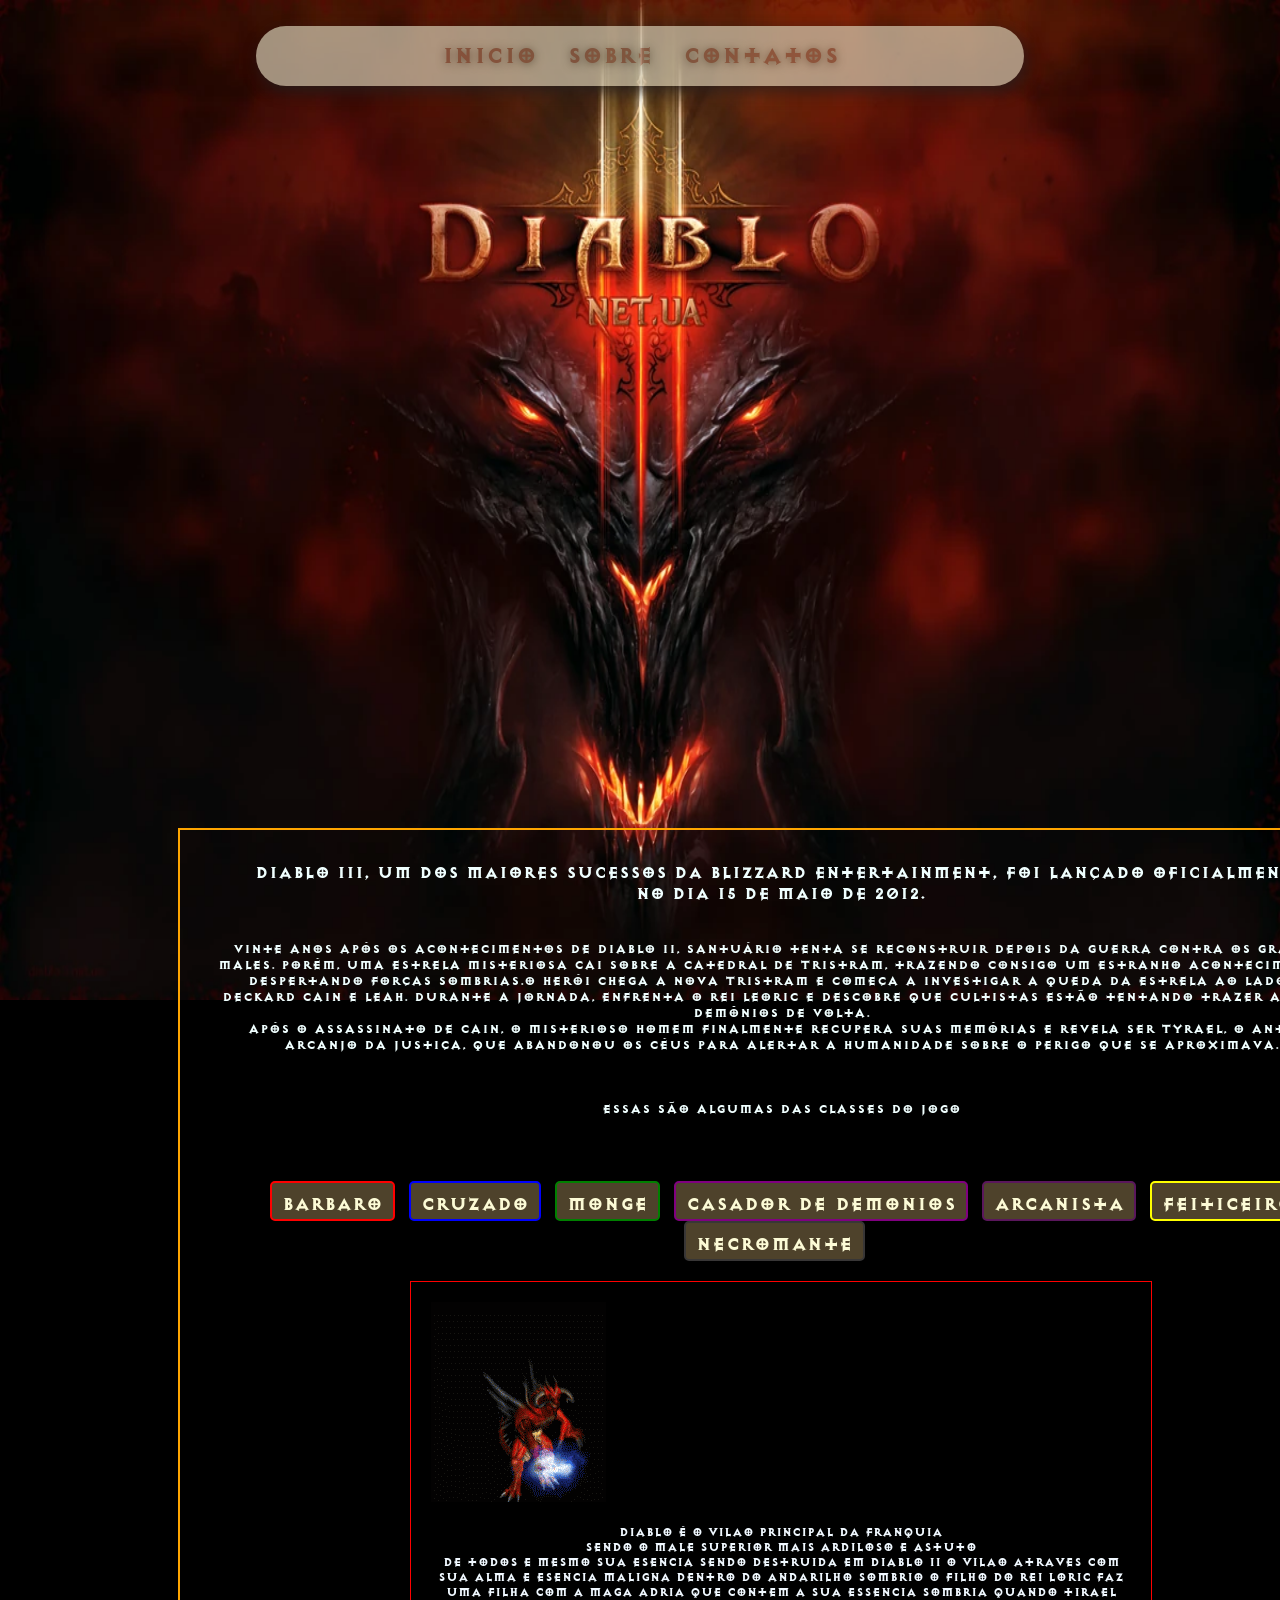
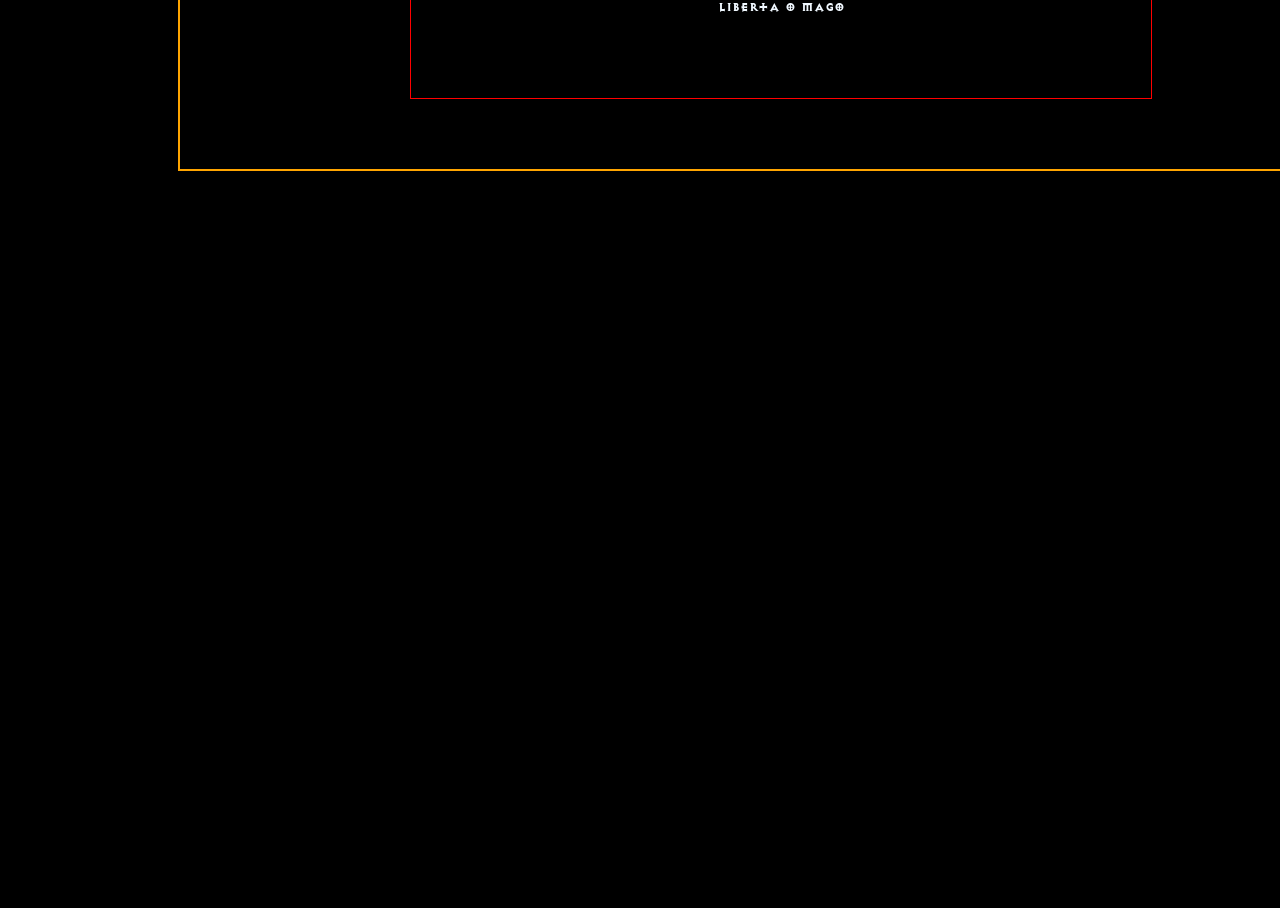
==== index.html @ b211b739 "diablo imortal" ====
<!DOCTYPE html>
<html lang="pt-BR">
<head>
    <meta charset="UTF-8">
    <meta name="viewport" content="width=device-width, initial-scale=1.0">
    <title>Home</title>
    <link rel="stylesheet" href="style.css">
</head>
<body>
    
    <div id="container-barra">
            <nav>
                    <a href="index.html">Inicio</a>
                    <a href="sobre.html">Sobre</a>
                    <a href="contatos.html">Contatos</a>
            </nav>
    </div>

    <div class="container-principal">
        <h1><strong>Diablo III, um dos maiores sucessos da Blizzard Entertainment, foi lançado oficialmente no dia 15 de maio de 2012.<strong></h1>

        <p>Vinte anos após os acontecimentos de Diablo II, Santuário tenta se reconstruir depois da guerra contra os grandes males. Porém, uma estrela misteriosa cai sobre a Catedral de Tristram, trazendo consigo um estranho acontecimento e despertando forças sombrias.O herói chega a Nova Tristram e começa a investigar a queda da estrela ao lado de Deckard Cain e Leah. Durante a jornada, enfrenta o Rei Leoric e descobre que cultistas estão tentando trazer antigos demônios de volta.<br>Após o assassinato de Cain, o misterioso homem finalmente recupera suas memórias e revela ser Tyrael, o antigo Arcanjo da Justiça, que abandonou os Céus para alertar a humanidade sobre o perigo que se aproximava.<br><br><br><br>Essas são algumas das classes do jogo</p>
        
            <div class="botao">
                <button class="cor1" onclick=""><strong>Barbaro</strong></button>
                <button class="cor2" onclick=""><strong>Cruzado</strong></button>
                <button class="cor3" onclick=""><strong>Monge</strong></button>
                <button class="cor4" onclick=""><strong>Casador de Demonios</strong></button>
                <button class="cor5" onclick=""><strong>Arcanista</strong></button>
                <button class="cor6" onclick=""><strong>Feiticeiro</strong></button>
                <button class="cor7" onclick=""><strong>Necromante</strong></button>
            </div>

            <div class="vilao">
                <img src="imgs/giphy-diablo.gif" alt="giphy">

                <p>Diablo é o vilao principal da franquia<br> sendo o male superior mais ardiloso e astuto<br> de todos e mesmo sua esencia sendo destruida em diablo II o vilao atraves com sua alma e esencia maligna dentro do andarilho sombrio o filho do rei Loric faz uma filha com a maga adria que contem a sua essencia sombria quando tirael liberta o mago</p>
            </div>
    </div>

</body>
</html>
---- style.css ----
body{
    background-image: url(imgs/logo3.jpeg);
    background-size: 100vw 1000px;
    background-repeat: no-repeat;
    background-color: black;
    text-align: center;
    font-family: 'DiabloImortal', sans-serif;
    color: azure;
}
@font-face {
    font-family: "DiabloImortal";
    src: url("diablo/diablo.ttf") format('truetype');
}
#container-barra{
    min-width: 60vw;
    height: 60px;
    border-radius: 50px;
    margin: 50px 200px auto 200px;
    background-color: #36383d;
    box-shadow: 3px 6px 15px #222121;
}
#container-barra, nav{
    border-radius: 50px;
    opacity: 70%;
}
#container-barra, a{
    background-color: #d3cbb2;
    /*rgb(243, 228, 198)*/
    color: rgb(133, 69, 43 );
    display: inline-block;
    transition: all 0.5s ease;
    font-size: 25px;
    margin: 15px 10px;
    cursor: pointer;
    text-decoration: none;
    text-shadow: 0px 1px 10px #49412e;
}
#container-barra, a:hover{
    color: orange;
    transform: translateY( 3px);
    cursor: pointer;
    text-decoration: none;
    text-shadow: 0px 1px 10px rgba(252, 195, 91, 0.733);
}
.container-principal{
    display: flex;
    border: 2px solid orange;
    font-size: 20px;
    margin: 57vw 170px;
}
.container-principal, h1{
    font-size: 18px;
    padding: 10px 30px 1px 30px;
}
.container-principal, p{
    font-size: 14px;
    padding-top: 10px;
    padding-bottom: 50px;
    display: inline-block;
}
.botao, .cor1, .cor2, .cor3, .cor4, .cor5, .cor6, .cor7{
    display: inline;
    width: auto;
    height: 40px;
    text-align: center;
    font-size: 20px;
    font-family: 'DiabloImortal';
    color: rgb(252, 251, 214);
    padding: 10px;
    border-radius: 5px;
    margin-left: 3px;
    margin-right: 3px;
}
.cor1{
    background-color: #4e422b;
    border: 2px solid red;
}
.cor2{
    background-color: #4e422b;
    border: 2px solid blue;
}
.cor3{
    background-color: #4e422b;
    border: 2px solid green;
}
.cor4{
    background-color: #4e422b;
    border: 2px solid purple;
}
.cor5{
    background-color: #4e422b;
    border: 2px solid rgb(90, 23, 92);
}
.cor6{
    background-color: #4e422b;
    border: 2px solid yellow;
}
.cor7{
    background-color: #4e422b;
    border: 2px solid rgb(56, 54, 54);
}
.vilao{
    padding: 20px;
    width: 700px;
    margin: 20px 200px;
    color: aliceblue;
    gap: 2em;
        overflow: hidden;
        border: 1px solid red;
}
.vilao img {
    float: left;
}
.vilao p{
    font-size: 13px;
    color: aliceblue;
}
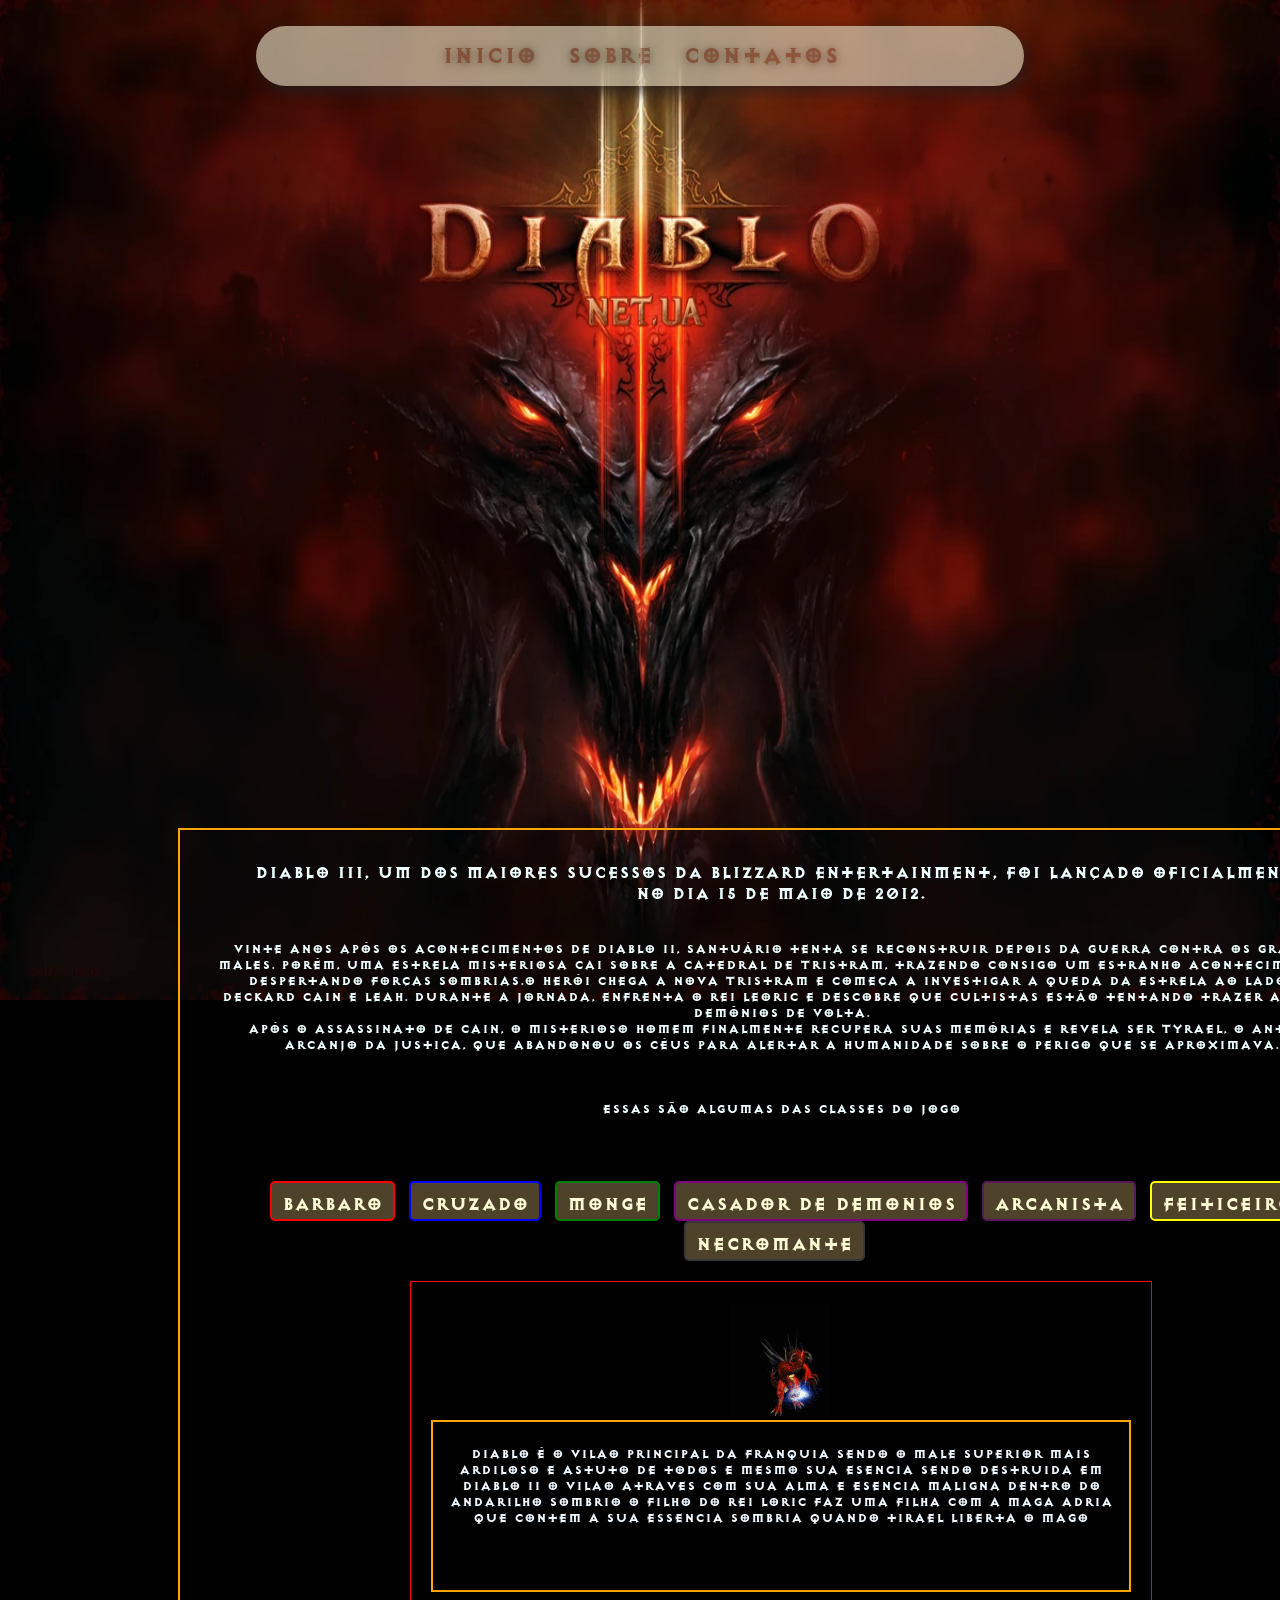
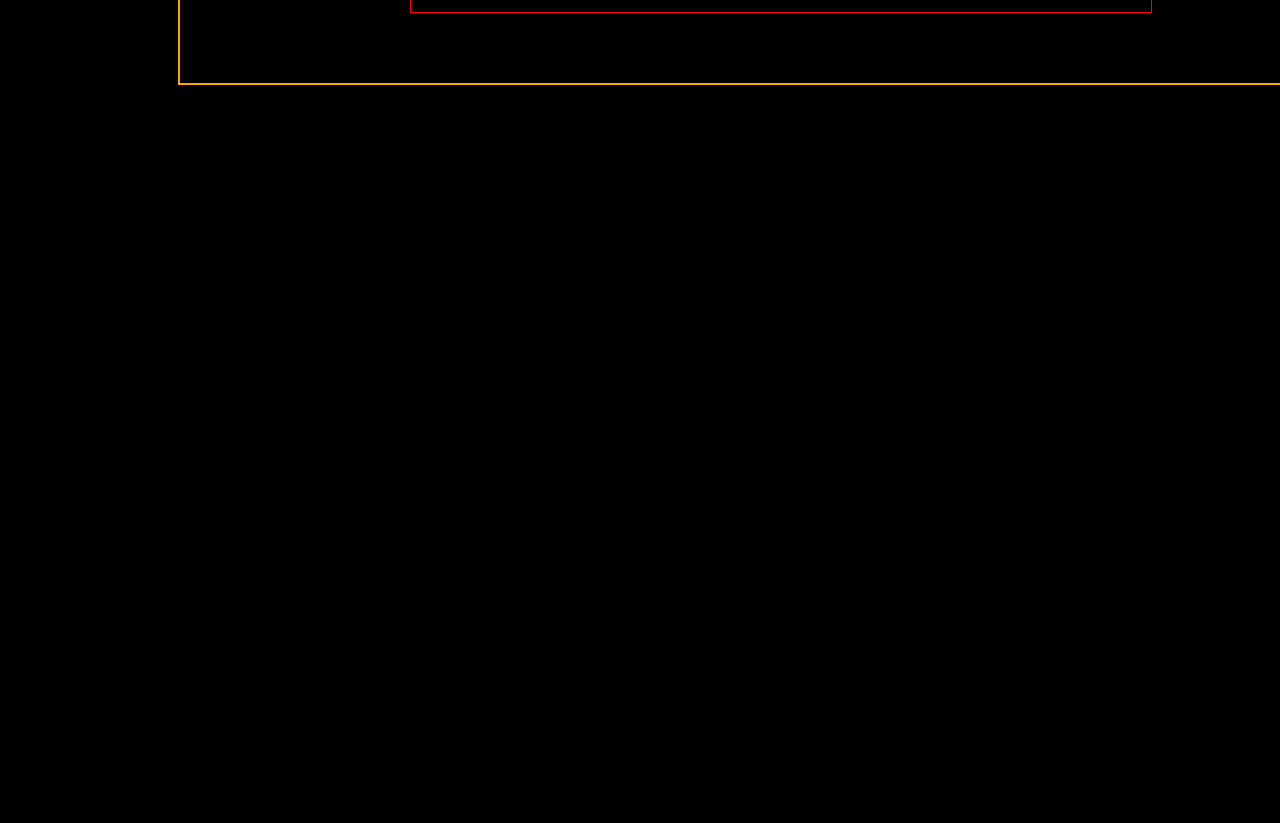
==== commit e97a2297: "Quase lá" ====
--- a/index.html
+++ b/index.html
@@ -12,7 +12,7 @@
             <nav>
                     <a href="index.html">Inicio</a>
                     <a href="sobre.html">Sobre</a>
-                    <a href="contatos.html">Contatos</a>
+                    <a href=https://exemplo.com target="_blank">Contatos</a>
             </nav>
     </div>
 
@@ -34,8 +34,11 @@
             <div class="vilao">
                 <img src="imgs/giphy-diablo.gif" alt="giphy">
 
-                <p>Diablo é o vilao principal da franquia<br> sendo o male superior mais ardiloso e astuto<br> de todos e mesmo sua esencia sendo destruida em diablo II o vilao atraves com sua alma e esencia maligna dentro do andarilho sombrio o filho do rei Loric faz uma filha com a maga adria que contem a sua essencia sombria quando tirael liberta o mago</p>
+                <div class="vilao-p">
+                    <p>Diablo é o vilao principal da franquia sendo o male superior mais ardiloso e astuto de todos e mesmo sua esencia sendo destruida em diablo II o vilao atraves com sua alma e esencia maligna dentro do andarilho sombrio o filho do rei Loric faz uma filha com a maga adria que contem a sua essencia sombria quando tirael liberta o mago</p>
+                </div>    
             </div>
+
     </div>
 
 </body>
--- a/style.css
+++ b/style.css
@@ -105,13 +105,40 @@
     margin: 20px 200px;
     color: aliceblue;
     gap: 2em;
-        overflow: hidden;
-        border: 1px solid red;
+    border: 1px solid red;
+    display: flexbox;
+    justify-content: center;
 }
 .vilao img {
-    float: left;
+    width: 100px;
+    height: auto;
 }
-.vilao p{
+.vilao-p{
+    border: 2px solid orange;
     font-size: 13px;
     color: aliceblue;
+}
+
+
+
+/*Parte da pagina sobre*/
+.display-sobre {
+    border: 2px solid rgba(221, 159, 44, 0.767);
+    border-radius: 3px;
+    background-color: rgb(238, 238, 191);
+    color: black;
+    margin: 170px 250px;
+    min-width: 60vw;
+    height: 20vw;
+}
+.display-sobre h1 h2{
+    font-size: 15px;
+    justify-content: center;
+    align-items: center;
+    text-align: center;
+}
+.display-sobre p{
+    display: flex;
+    font-size: 17px;
+    justify-content: center;
 }
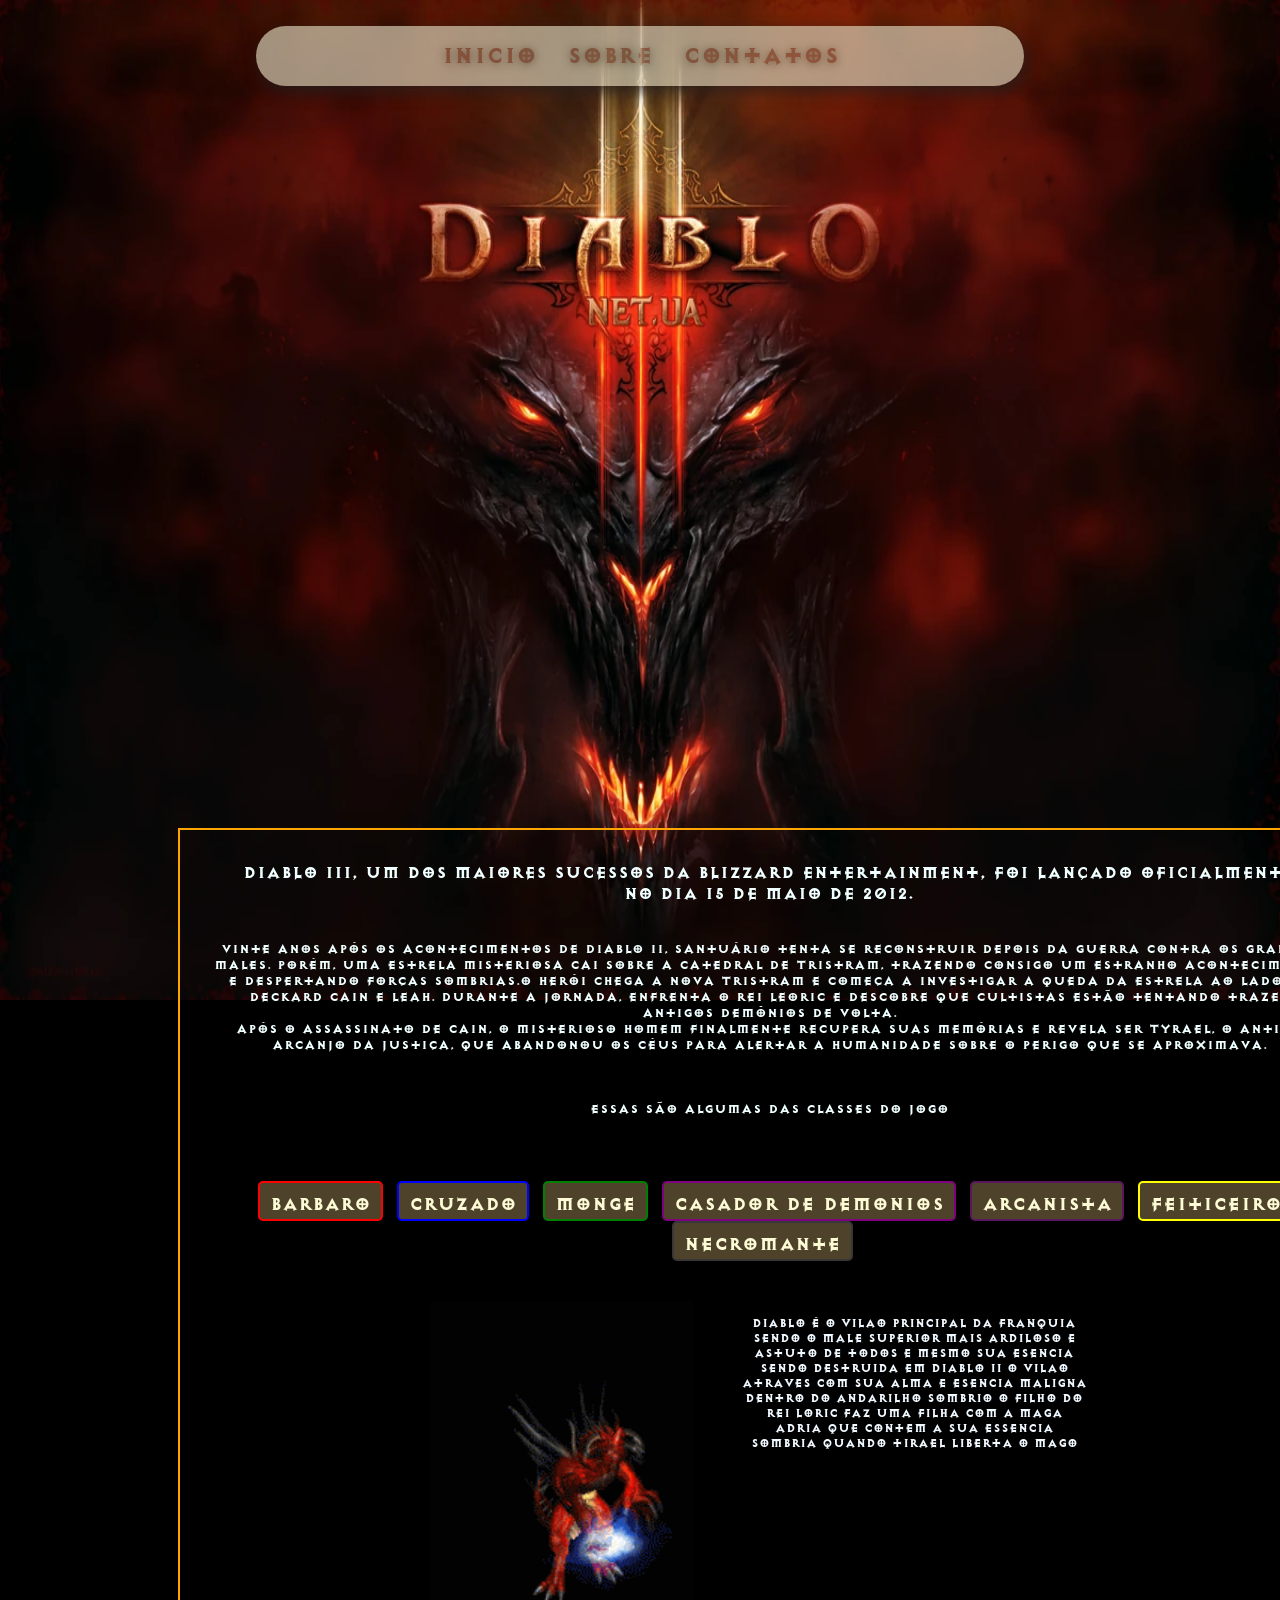
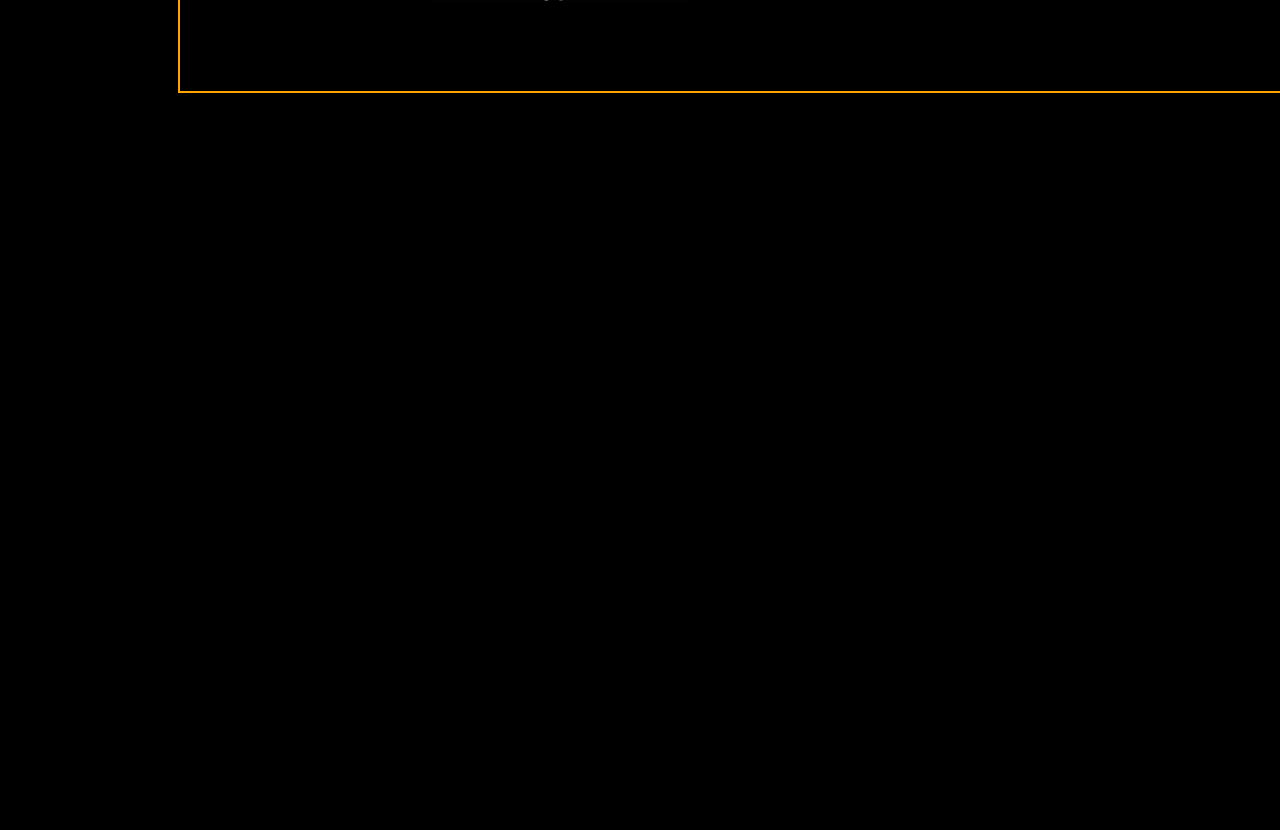
==== commit 601a0c82: "Home v1" ====
--- a/index.html
+++ b/index.html
@@ -34,9 +34,7 @@
             <div class="vilao">
                 <img src="imgs/giphy-diablo.gif" alt="giphy">
 
-                <div class="vilao-p">
-                    <p>Diablo é o vilao principal da franquia sendo o male superior mais ardiloso e astuto de todos e mesmo sua esencia sendo destruida em diablo II o vilao atraves com sua alma e esencia maligna dentro do andarilho sombrio o filho do rei Loric faz uma filha com a maga adria que contem a sua essencia sombria quando tirael liberta o mago</p>
-                </div>    
+                    <p>Diablo é o vilao principal da franquia sendo o male superior mais ardiloso e astuto de todos e mesmo sua esencia sendo destruida em diablo II o vilao atraves com sua alma e esencia maligna dentro do andarilho sombrio o filho do rei Loric faz uma filha com a maga adria que contem a sua essencia sombria quando tirael liberta o mago</p> 
             </div>
 
     </div>
--- a/style.css
+++ b/style.css
@@ -72,51 +72,108 @@
     margin-right: 3px;
 }
 .cor1{
+    transition: all 0.5s ease;
+    flex: 0 0 5em;
+    overflow: hidden;
     background-color: #4e422b;
     border: 2px solid red;
 }
+.cor1:hover{
+    transform: translateY( -5px);
+    border: 2px solid red;
+    box-shadow: 0px 3px 15px 5px red;
+}
 .cor2{
+    transition: all 0.5s ease;
+    flex: 0 0 5em;
+    overflow: hidden;
     background-color: #4e422b;
     border: 2px solid blue;
 }
+.cor2:hover{
+    transform: translateY( -5px);
+    border: 2px solid blue;
+    box-shadow: 0px 3px 15px 5px blue;
+}
 .cor3{
+    transition: all 0.5s ease;
+    flex: 0 0 5em;
+    overflow: hidden;
     background-color: #4e422b;
     border: 2px solid green;
 }
+.cor3:hover{
+    transform: translateY( -5px);
+    border: 2px solid green;
+    box-shadow: 0px 3px 15px 5px green;
+}
 .cor4{
+    transition: all 0.5s ease;
+    flex: 0 0 5em;
+    overflow: hidden;
     background-color: #4e422b;
     border: 2px solid purple;
 }
+.cor4:hover{
+    transform: translateY( -5px);
+    border: 2px solid purple;
+    box-shadow: 0px 3px 15px 5px purple;
+}
+/*box-shadow: 0px 3px 15px 5px rgb(90, 23, 92 );*/
 .cor5{
     background-color: #4e422b;
-    border: 2px solid rgb(90, 23, 92);
-}
+    border: 2px solid rgb(90, 23, 92 );
+    flex: 0 0 5em;
+    overflow: hidden;
+    transition: all 0.5s ease;
+}
+.cor5:hover{
+    transform: translateY( -5px);
+    border: 2px solid rgb(90, 23, 92 );
+    box-shadow: 0px 3px 15px 5px rgb(90, 23, 92 );
+}
+
 .cor6{
+    transition: all 0.5s ease;
+    flex: 0 0 5em;
+    overflow: hidden;
     background-color: #4e422b;
     border: 2px solid yellow;
 }
+.cor6:hover{
+    transform: translateY( -5px);
+    border: 2px solid yellow;
+    box-shadow: 0px 3px 15px 5px yellow;
+}
 .cor7{
+    transition: all 0.5s ease;
+    flex: 0 0 5em;
+    overflow: hidden;
     background-color: #4e422b;
     border: 2px solid rgb(56, 54, 54);
 }
+.cor7:hover{
+    transform: translateY( -5px);
+    border: 2px solid rgb(56, 54, 54);
+    box-shadow: 0px 3px 15px 5px rgb(56, 54, 54);
+}
 .vilao{
+    display: flex;
     padding: 20px;
-    width: 700px;
+    width: 53vw;
     margin: 20px 200px;
     color: aliceblue;
     gap: 2em;
-    border: 1px solid red;
-    display: flexbox;
-    justify-content: center;
 }
 .vilao img {
-    width: 100px;
-    height: auto;
-}
-.vilao-p{
-    border: 2px solid orange;
+    width: 300px;
+    height: 300px;
+    padding: auto;
+}
+.vilao p{
     font-size: 13px;
     color: aliceblue;
+    margin: 5px 20px auto 20px;
 }
 
 
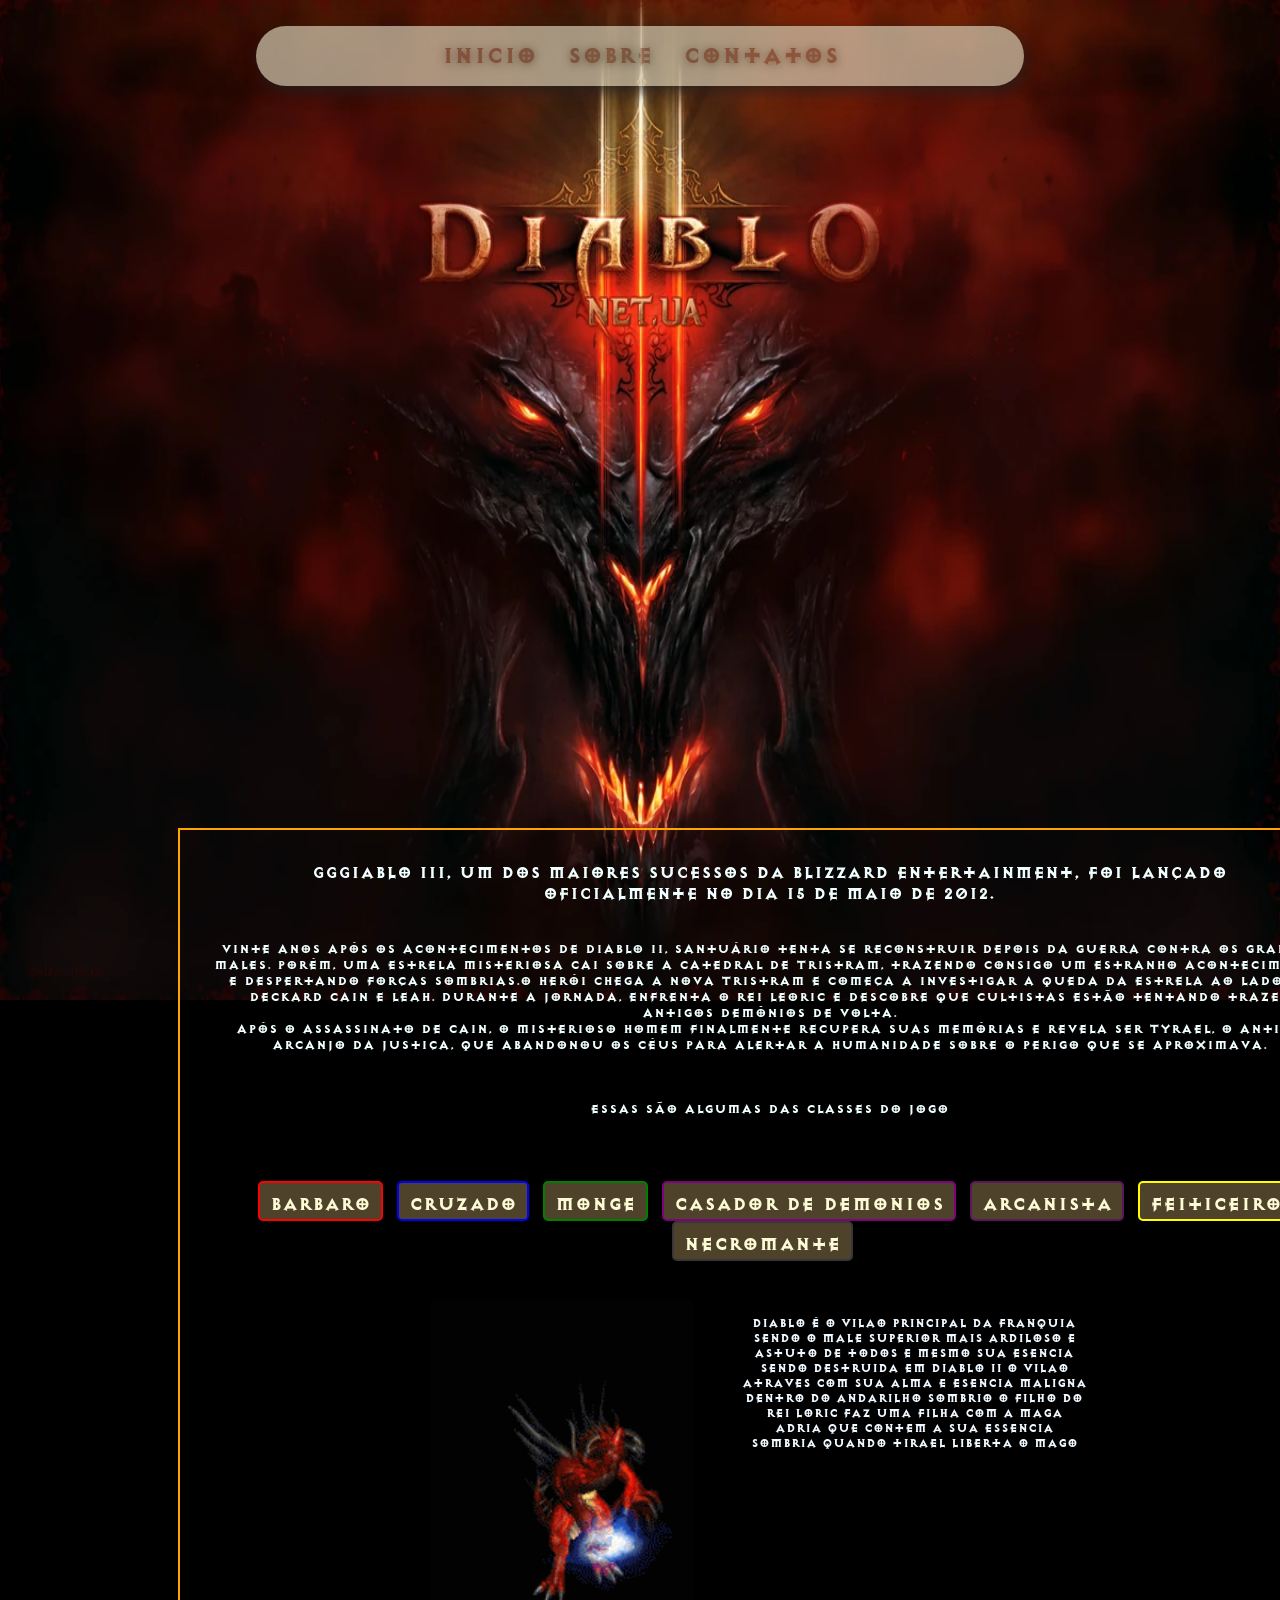
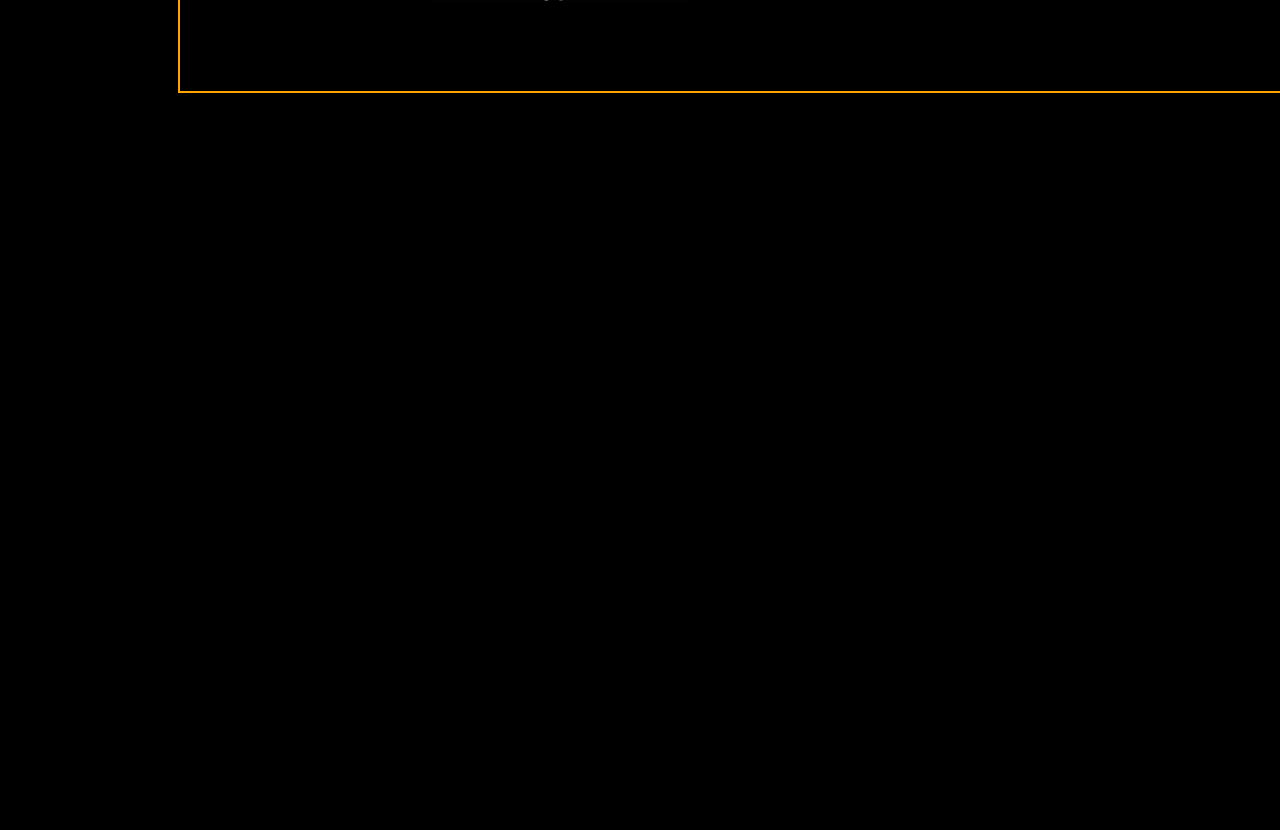
==== commit 974c7c0c: "ddd" ====
--- a/index.html
+++ b/index.html
@@ -17,7 +17,7 @@
     </div>
 
     <div class="container-principal">
-        <h1><strong>Diablo III, um dos maiores sucessos da Blizzard Entertainment, foi lançado oficialmente no dia 15 de maio de 2012.<strong></h1>
+        <h1><strong>gggiablo III, um dos maiores sucessos da Blizzard Entertainment, foi lançado oficialmente no dia 15 de maio de 2012.<strong></h1>
 
         <p>Vinte anos após os acontecimentos de Diablo II, Santuário tenta se reconstruir depois da guerra contra os grandes males. Porém, uma estrela misteriosa cai sobre a Catedral de Tristram, trazendo consigo um estranho acontecimento e despertando forças sombrias.O herói chega a Nova Tristram e começa a investigar a queda da estrela ao lado de Deckard Cain e Leah. Durante a jornada, enfrenta o Rei Leoric e descobre que cultistas estão tentando trazer antigos demônios de volta.<br>Após o assassinato de Cain, o misterioso homem finalmente recupera suas memórias e revela ser Tyrael, o antigo Arcanjo da Justiça, que abandonou os Céus para alertar a humanidade sobre o perigo que se aproximava.<br><br><br><br>Essas são algumas das classes do jogo</p>
         
@@ -40,4 +40,5 @@
     </div>
 
 </body>
+    <script src="script.js"></script>
 </html>
--- a/style.css
+++ b/style.css
@@ -6,6 +6,7 @@
     text-align: center;
     font-family: 'DiabloImortal', sans-serif;
     color: azure;
+
 }
 @font-face {
     font-family: "DiabloImortal";
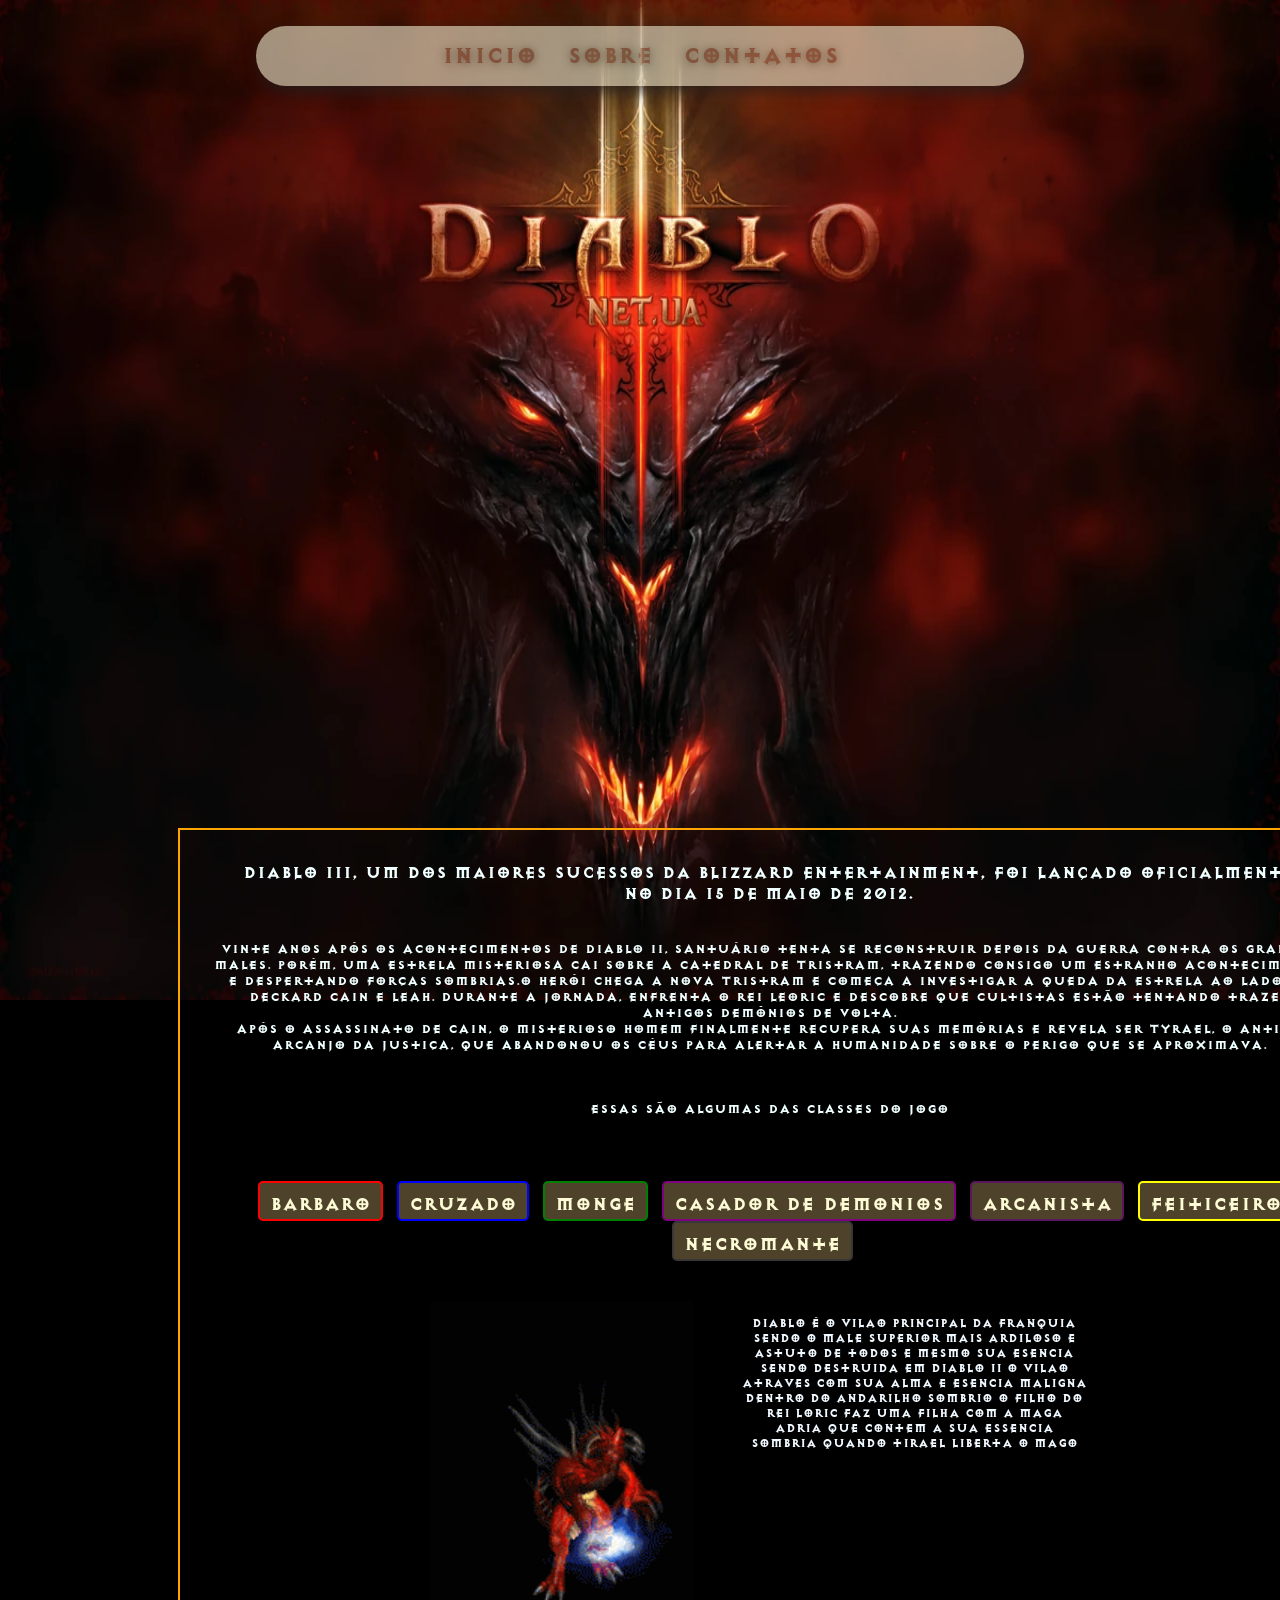
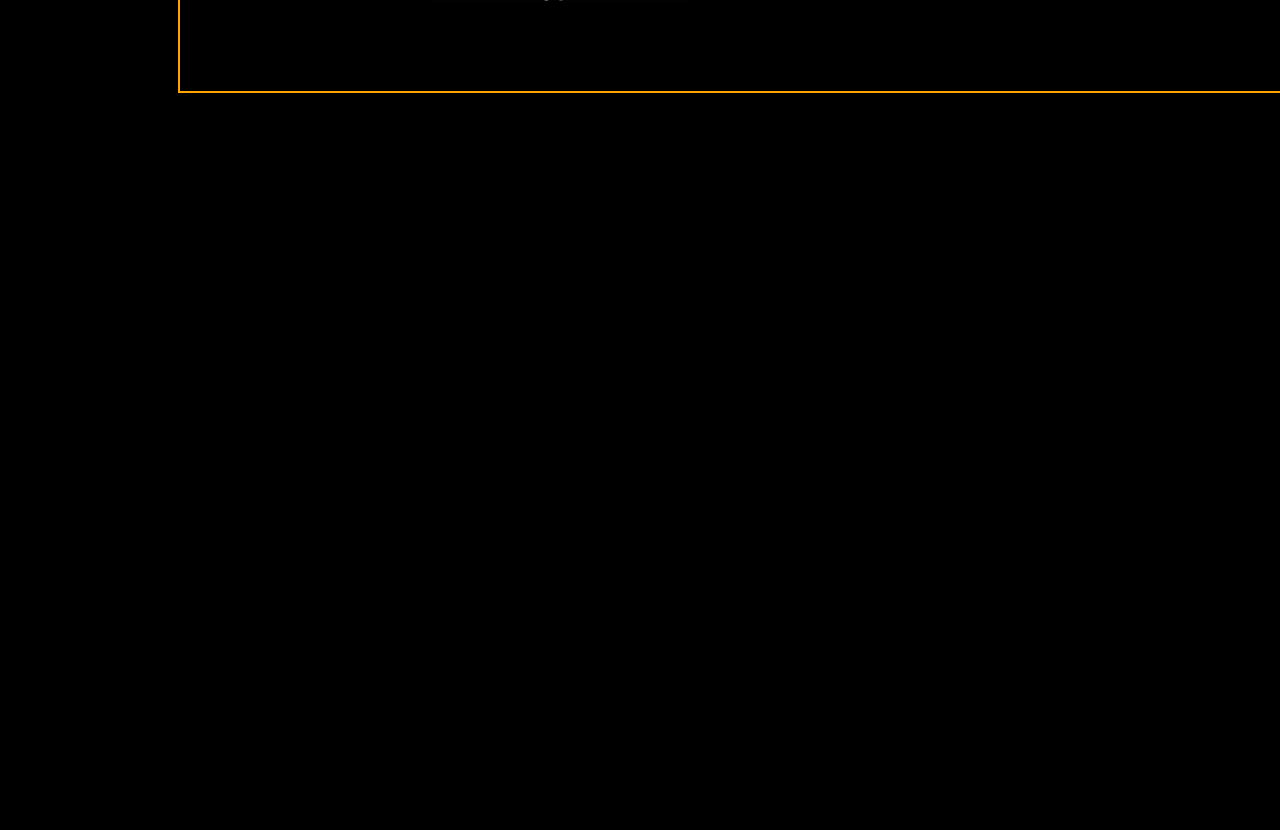
==== commit 37941bd6: "ss" ====
--- a/index.html
+++ b/index.html
@@ -17,7 +17,7 @@
     </div>
 
     <div class="container-principal">
-        <h1><strong>gggiablo III, um dos maiores sucessos da Blizzard Entertainment, foi lançado oficialmente no dia 15 de maio de 2012.<strong></h1>
+        <h1><strong>Diablo III, um dos maiores sucessos da Blizzard Entertainment, foi lançado oficialmente no dia 15 de maio de 2012.<strong></h1>
 
         <p>Vinte anos após os acontecimentos de Diablo II, Santuário tenta se reconstruir depois da guerra contra os grandes males. Porém, uma estrela misteriosa cai sobre a Catedral de Tristram, trazendo consigo um estranho acontecimento e despertando forças sombrias.O herói chega a Nova Tristram e começa a investigar a queda da estrela ao lado de Deckard Cain e Leah. Durante a jornada, enfrenta o Rei Leoric e descobre que cultistas estão tentando trazer antigos demônios de volta.<br>Após o assassinato de Cain, o misterioso homem finalmente recupera suas memórias e revela ser Tyrael, o antigo Arcanjo da Justiça, que abandonou os Céus para alertar a humanidade sobre o perigo que se aproximava.<br><br><br><br>Essas são algumas das classes do jogo</p>
         
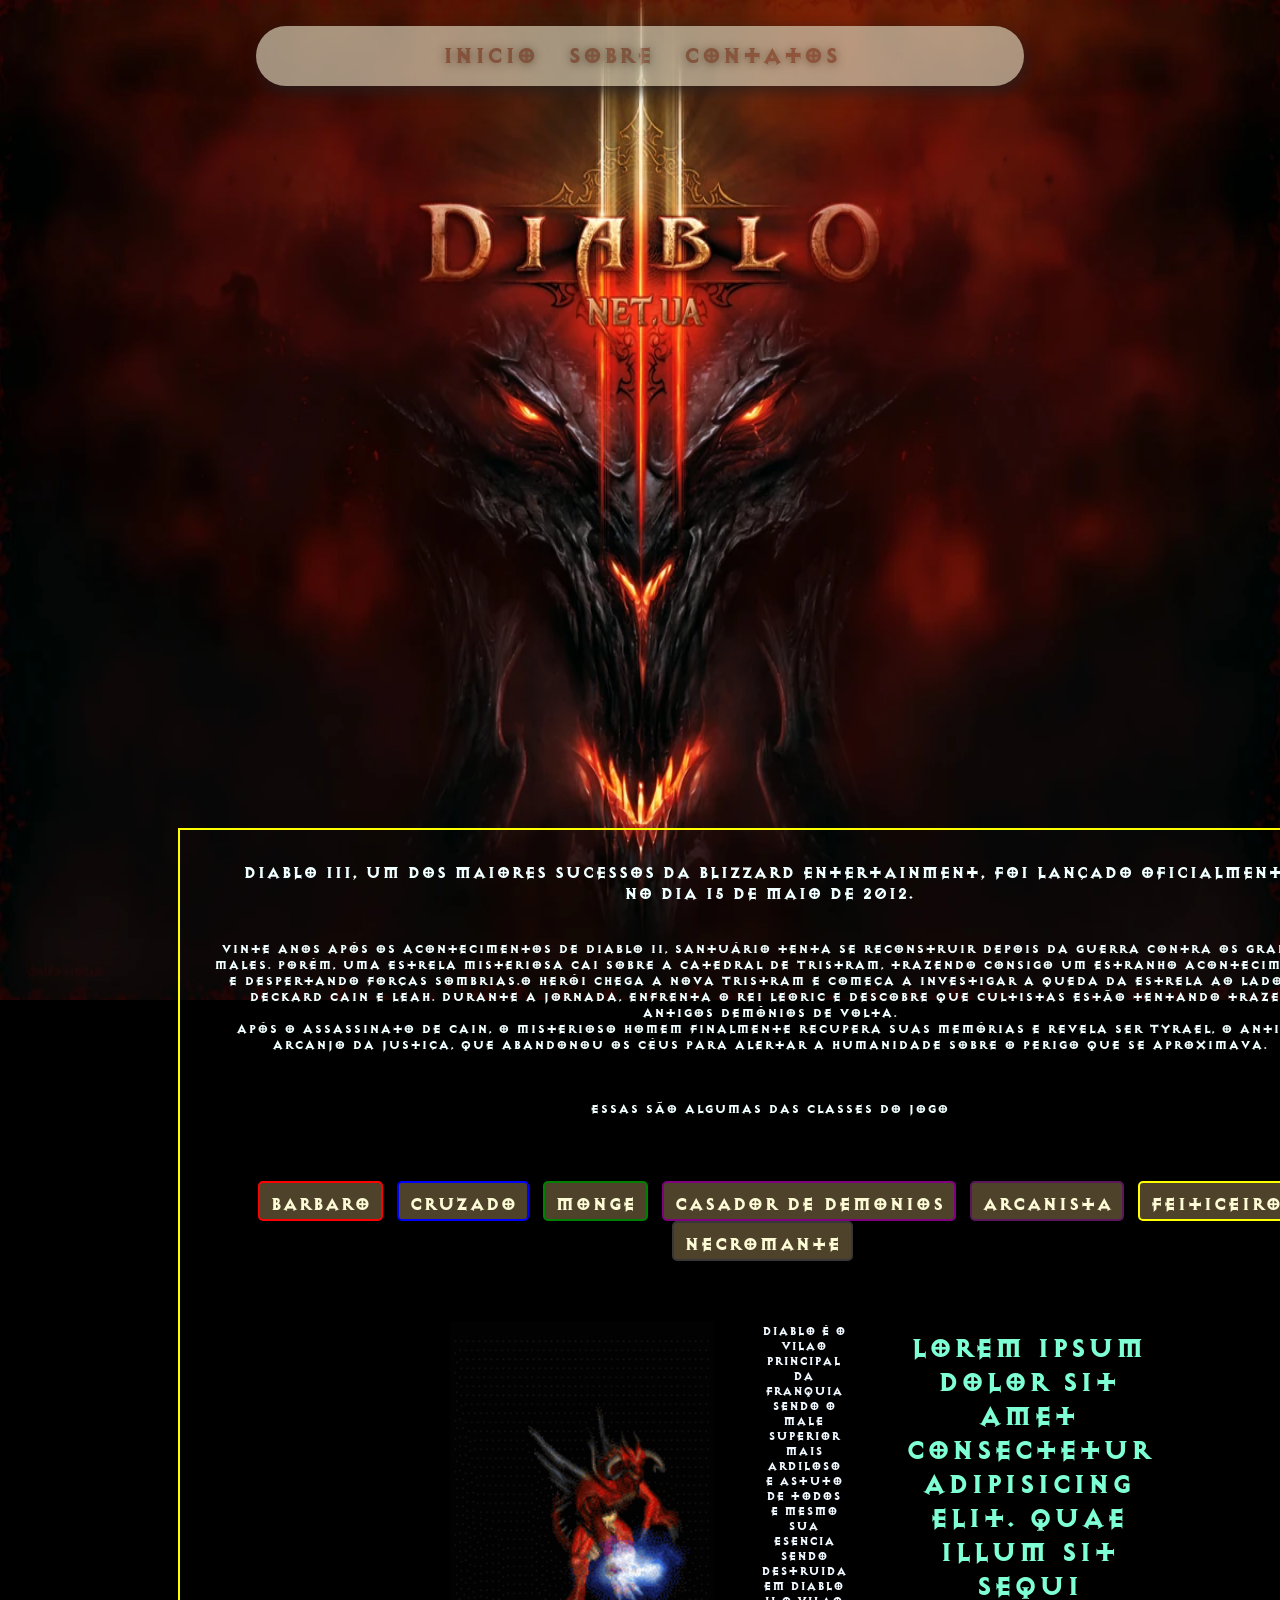
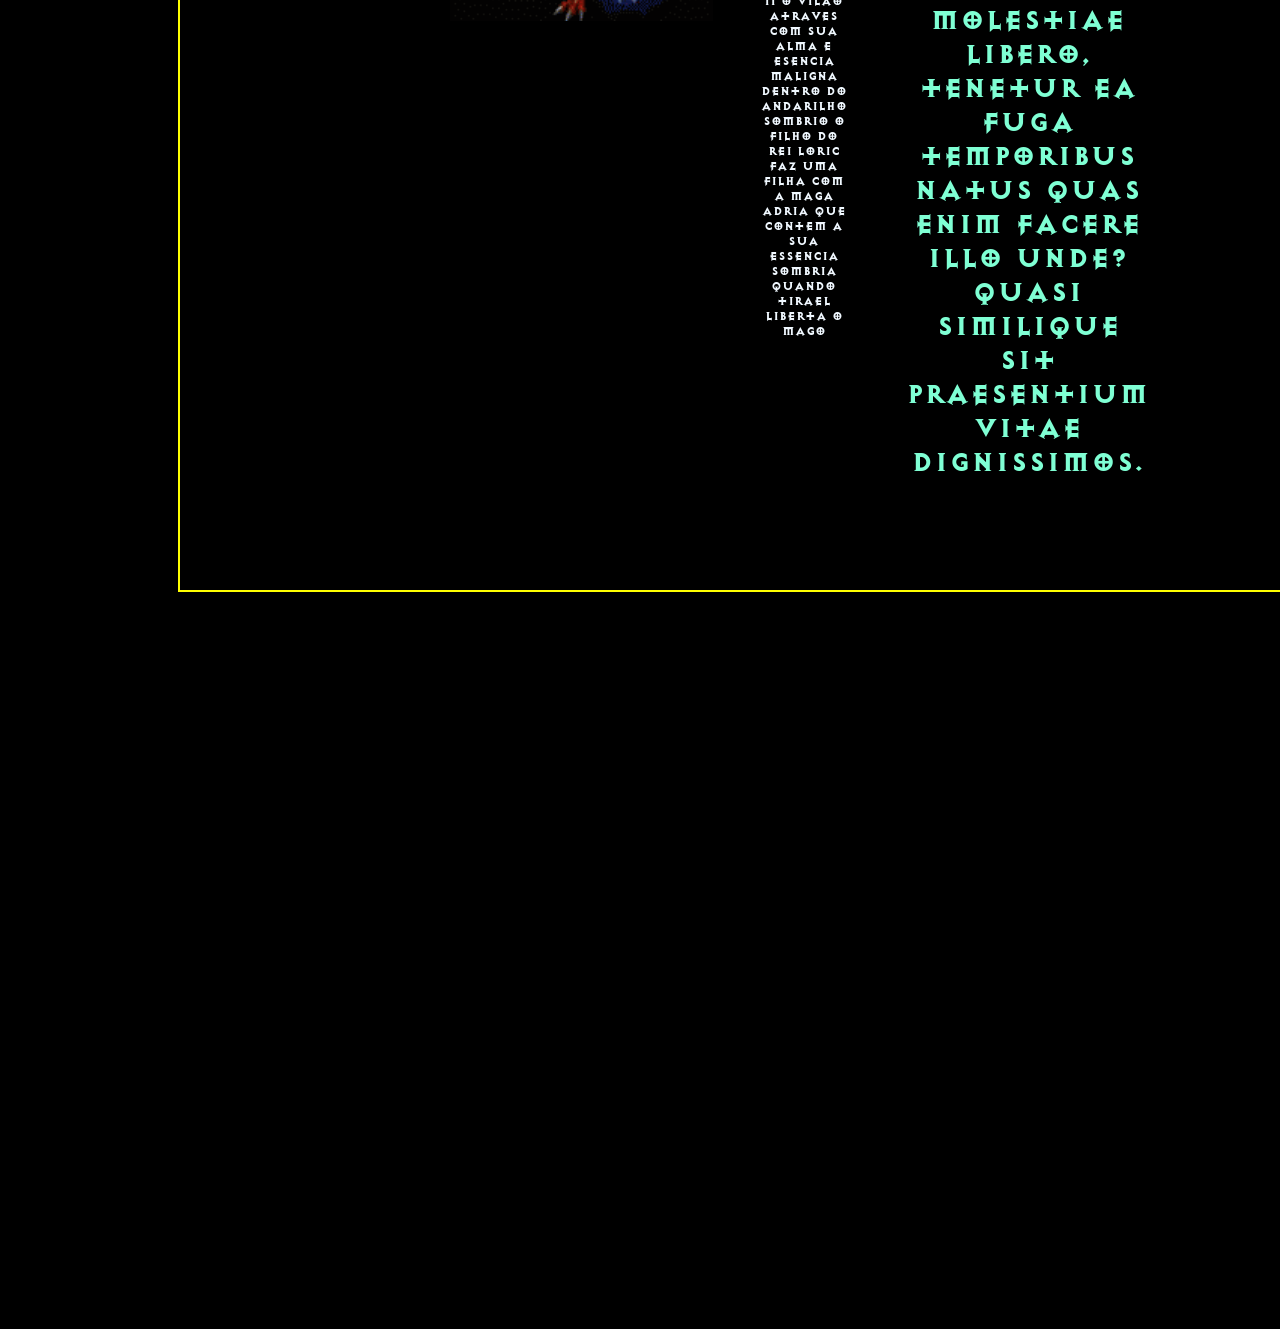
==== commit ba8f6475: "V1.1" ====
--- a/index.html
+++ b/index.html
@@ -35,6 +35,8 @@
                 <img src="imgs/giphy-diablo.gif" alt="giphy">
 
                     <p>Diablo é o vilao principal da franquia sendo o male superior mais ardiloso e astuto de todos e mesmo sua esencia sendo destruida em diablo II o vilao atraves com sua alma e esencia maligna dentro do andarilho sombrio o filho do rei Loric faz uma filha com a maga adria que contem a sua essencia sombria quando tirael liberta o mago</p> 
+
+                    <h1>Lorem ipsum dolor sit amet consectetur adipisicing elit. Quae illum sit sequi molestiae libero, tenetur ea fuga temporibus natus quas enim facere illo unde? Quasi similique sit praesentium vitae dignissimos.</h1>
             </div>
 
     </div>
--- a/style.css
+++ b/style.css
@@ -45,7 +45,7 @@
 }
 .container-principal{
     display: flex;
-    border: 2px solid orange;
+    border: 2px solid yellow;
     font-size: 20px;
     margin: 57vw 170px;
 }
@@ -160,6 +160,7 @@
 }
 .vilao{
     display: flex;
+    flex-direction: row;
     padding: 20px;
     width: 53vw;
     margin: 20px 200px;
@@ -167,15 +168,21 @@
     gap: 2em;
 }
 .vilao img {
+    position: relative;
     width: 300px;
     height: 300px;
-    padding: auto;
+    margin: 20px;
 }
 .vilao p{
     font-size: 13px;
     color: aliceblue;
-    margin: 5px 20px auto 20px;
-}
+}
+.vilao h1{
+    color: aquamarine;
+    font-size: 30px;
+}
+
+
 
 
 
@@ -190,7 +197,7 @@
     height: 20vw;
 }
 .display-sobre h1 h2{
-    font-size: 15px;
+    font-size: 15spx;
     justify-content: center;
     align-items: center;
     text-align: center;
@@ -199,4 +206,4 @@
     display: flex;
     font-size: 17px;
     justify-content: center;
-}+}
